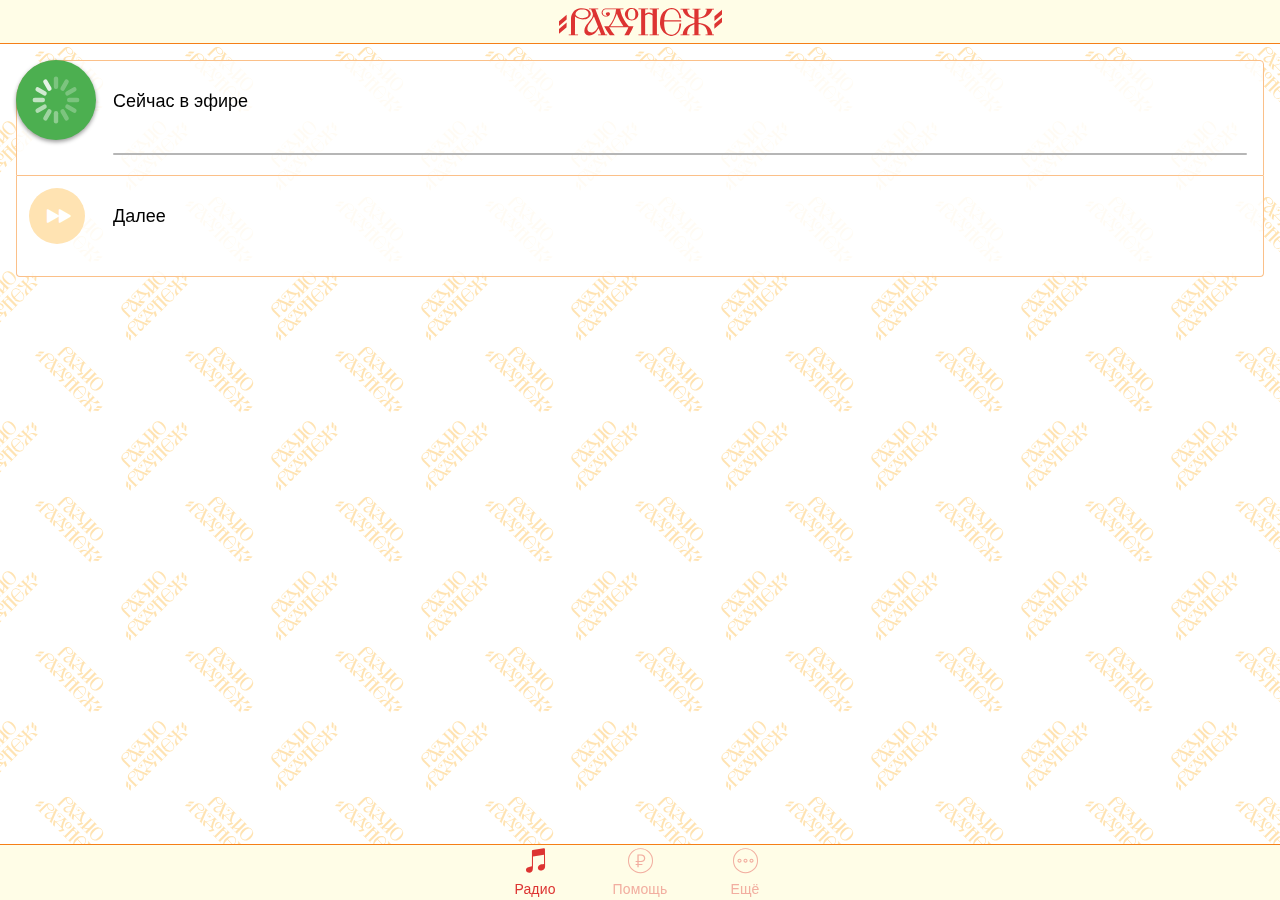
==== www/index.html @ 99fb654f "Initial commit" ====
<!DOCTYPE html>
<html>
    <head>
        <!-- Required meta tags-->
        <meta charset="utf-8">
        <meta name="viewport" content="width=device-width, initial-scale=1, maximum-scale=1, minimum-scale=1, user-scalable=no, minimal-ui, viewport-fit=cover">
        <meta name="apple-mobile-web-app-capable" content="yes">
        <!-- Color theme for statusbar -->
        <meta name="theme-color" content="#2196f3">
        <!-- Your app title -->
        <title>Радио «Радонеж»</title>
        <!-- For iOS theme only -->
        <link rel="stylesheet" href="css/framework7.ios.min.css">
        <!-- Icons -->
        <link rel="stylesheet" href="css/framework7-icons.css">
        <!-- Path to your custom app styles-->
        <link rel="stylesheet" href="css/app.css">
    </head>
<body>
    <!-- App root element -->
    <div id="app">
        <!-- Statusbar overlay -->
        <div class="statusbar"></div>

        <!-- Your main view, should have "view-main" class -->
        <div class="view view-main">
            <!-- Initial Page, "data-name" contains page name -->
            <div class="page">

                        <!-- Top Navbar -->
                        <div class="navbar">
                            <div class="navbar-inner">
                                <div class="title home-page"></div>
                            </div>
                        </div>

                        <div class="toolbar tabbar tabbar-labels">
                            <div class="toolbar-inner">

                                <a href="#radio" class="tab-link tab-link-active">
                                    <!-- Different icons for iOS and MD themes -->
                                    <i class="icon f7-icons">tune</i>
                                    <i class="icon f7-icons active">tune_fill</i>
                                    <!-- Label text -->
                                    <span class="tabbar-label">Радио</span>
                                </a>

                                <a href="#help" class="tab-link">
                                    <!-- Different icons for iOS and MD themes -->
                                    <i class="icon f7-icons">money_rubl</i>
                                    <i class="icon f7-icons active">money_rubl_fill</i>
                                    <!-- Label text -->
                                    <span class="tabbar-label">Помощь</span>
                                </a>

                                <a href="#more" class="tab-link">
                                    <!-- Different icons for iOS and MD themes -->
                                    <i class="icon f7-icons">more_round</i>
                                    <i class="icon f7-icons active">more_round_fill</i>
                                    <!-- Label text -->
                                    <span class="tabbar-label">Ещё</span>
                                </a>

                            </div>
                        </div>
                                    

                        <div class="tabs-swipeable-wrap">
                            <div class="tabs">

                                <div id="radio" class="page-content tab tab-active ptr-content">
                                    <div class="ptr-preloader">
                                        <div class="preloader"></div>
                                        <div class="ptr-arrow"></div>
                                    </div>
                                    <div class="r-block r-play">
                                        <div class="r-play-button">
                                            <div class="r-play-button-play">
                                                <i class="icon f7-icons">play_fill</i>
                                            </div>
                                            <div class="r-play-button-pause">
                                                <i class="icon f7-icons">pause_fill</i>
                                            </div>
                                            <div class="r-play-button-loading">
                                                <div class="preloader color-white"></div>
                                            </div>
                                        </div>
                                        <div class="r-block-title">Сейчас в эфире</div>
                                        <p class="r-block-body" id="playing-now"></p>
                                        <div class="r-block-progress">
                                            <div class="r-block-progress-loading">
                                                <span class="progressbar"></span>
                                            </div>
                                            <div class="r-block-progress-playback">
                                                <span class="progressbar-infinite"></span>
                                            </div>
                                        </div>
                                    </div>
                                    <div class="r-block r-next">
                                        <div class="r-next-button">
                                            <i class="icon f7-icons">fastforward_fill</i>
                                        </div>
                                        <div class="r-block-title">Далее</div>
                                        <p class="r-block-body" id="playing-next"></p>
                                    </div>
                                </div>

                                <div id="help" class="page-content tab">
                                    <div class="r-block">
                                        <div class="r-block-title">Помощь</div>
                                        <p class="r-block-body">Дорогие братья и сестры! Радио и газета Радонеж существуют только благодаря вашей поддержке!</p>
                                        <div class="list no-hairlines-md">
                                            <form id="donation">
                                                <ul>
                                                    <li class="item-content item-input">
                                                        <div class="item-inner">
                                                            <div class="item-input-wrap">
                                                                <input type="number" placeholder="Введите сумму в рублях" name="sum" />
                                                                <span class="input-clear-button"></span>
                                                            </div>
                                                        </div>
                                                    </li>
                                                </ul>
                                            </form>
                                        </div>
                                        <div class="button-wrapper">
                                            <button type="button" class="button button-help" id="donate">Помочь</button>
                                        </div>
                                        <div class="images">
                                            <div class="row">
                                                <div class="col-25">
                                                    <div class="img-card"></div>
                                                </div>
                                                <div class="col-25">
                                                    <div class="img-card"></div>
                                                </div>
                                                <div class="col-25">
                                                    <div class="img-card"></div>
                                                </div>
                                                <div class="col-25">
                                                    <div class="img-card"></div>
                                                </div>
                                            </div>
                                        </div>
                                    </div>
                                </div>

                                <div id="more" class="page-content tab">
                                    <div class="r-block">
                                        <span class="list links-list">
                                            <ul>
                                                <li>
                                                    <a href="#" onclick="window.plugins.socialsharing.share('Message only')" class="item-content">
                                                        <span class="item-inner">
                                                            <span class="item-before"><i class="icon f7-icons">share</i></span>
                                                            <span class="item-before"><i class="icon f7-icons color-red active">share_fill</i></span>
                                                            <span class="item-title">&nbsp;&nbsp;Поделиться</span>
                                                            <span class="item-after"></span>
                                                        </span>
                                                    </a>
                                                </li>
                                                <li>
                                                    <a href="#" onclick="window.open('http://radonezh.ru', '_system')" class="item-content external">
                                                        <span class="item-inner">
                                                            <span class="item-before"><i class="icon f7-icons">world</i></span>
                                                            <span class="item-before"><i class="icon f7-icons color-red active">world_fill</i></span>
                                                            <span class="item-title">&nbsp;&nbsp;Перейти на сайт</span>
                                                            <span class="item-after"></span>
                                                        </span>
                                                    </a>
                                                </li>
                                                <li>
                                                    <a href="/settings/" class="item-content">
                                                        <span class="item-inner">
                                                            <span class="item-before"><i class="icon f7-icons">settings</i></span>
                                                            <span class="item-before"><i class="icon f7-icons color-red active">settings_fill</i></span>
                                                            <span class="item-title">&nbsp;&nbsp;Настройки</span>
                                                            <span class="item-after"></span>
                                                        </span>
                                                    </a>
                                                </li>
                                                <li>
                                                    <a href="/about/" class="item-content">
                                                        <span class="item-inner">
                                                            <span class="item-before"><i class="icon f7-icons">info</i></span>
                                                            <span class="item-before"><i class="icon f7-icons color-red active">info_fill</i></span>
                                                            <span class="item-title">&nbsp;&nbsp;О приложении</span>
                                                            <span class="item-after"></span>
                                                        </span>
                                                    </a>
                                                </li>
                                            </ul>
                                        </div>
                                    </div>
                                </div>

                            </div>
                        </div>

            </div>
        <!-- / Your main view, should have "view-main" class -->
        </div>
    <!-- / App root element -->    
    </div>

    <!-- Cordova js -->
    <script type="text/javascript" src="cordova.js"></script>
    <!-- Path to Framework7 Library JS-->
    <script type="text/javascript" src="js/framework7.min.js"></script>
    <!-- Path to md5 js-->
    <script type="text/javascript" src="js/md5.js"></script>
    <!-- Path to your app js-->
    <script type="text/javascript" src="js/app.js"></script>
</body>
</html>
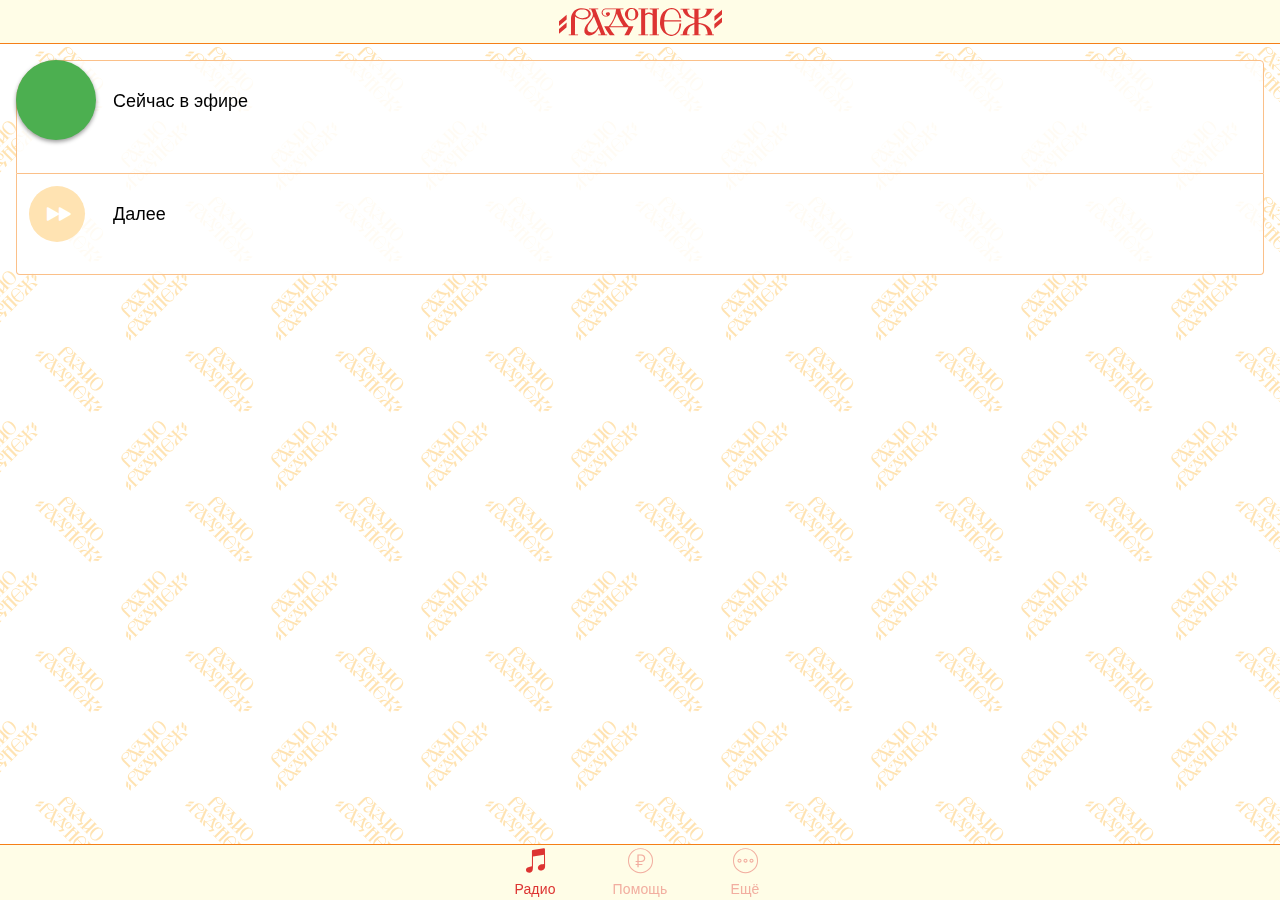
==== commit 6884f610: "Update index.html" ====
--- a/www/index.html
+++ b/www/index.html
@@ -13,6 +13,8 @@
         <link rel="stylesheet" href="css/framework7.ios.min.css">
         <!-- Icons -->
         <link rel="stylesheet" href="css/framework7-icons.css">
+        <!-- Keypad -->
+        <link rel="stylesheet" href="css/framework7.keypad.min.css">
         <!-- Path to your custom app styles-->
         <link rel="stylesheet" href="css/app.css">
     </head>
@@ -115,7 +117,7 @@
                                                     <li class="item-content item-input">
                                                         <div class="item-inner">
                                                             <div class="item-input-wrap">
-                                                                <input type="number" placeholder="Введите сумму в рублях" name="sum" />
+                                                                <input type="number" placeholder="Введите сумму в рублях" name="sum" id="sum" />
                                                                 <span class="input-clear-button"></span>
                                                             </div>
                                                         </div>
@@ -150,7 +152,7 @@
                                         <span class="list links-list">
                                             <ul>
                                                 <li>
-                                                    <a href="#" onclick="window.plugins.socialsharing.share('Message only')" class="item-content">
+                                                    <a href="#" onclick="window.plugins.socialsharing.share('Слушайте Радио «Радонеж»! https://itunes.apple.com/app/id1363784332')" class="item-content">
                                                         <span class="item-inner">
                                                             <span class="item-before"><i class="icon f7-icons">share</i></span>
                                                             <span class="item-before"><i class="icon f7-icons color-red active">share_fill</i></span>
@@ -207,9 +209,11 @@
     <script type="text/javascript" src="cordova.js"></script>
     <!-- Path to Framework7 Library JS-->
     <script type="text/javascript" src="js/framework7.min.js"></script>
+    <!-- Path to Keypad Framework7 Library JS-->
+    <script type="text/javascript" src="js/framework7.keypad.min.js"></script>
     <!-- Path to md5 js-->
     <script type="text/javascript" src="js/md5.js"></script>
     <!-- Path to your app js-->
     <script type="text/javascript" src="js/app.js"></script>
 </body>
-</html>+</html>
--- a/www/css/framework7.keypad.min.css
+++ b/www/css/framework7.keypad.min.css
@@ -0,0 +1,12 @@
+/**
+ * Framework7 Plugin Keypad 2.0.0
+ * Keypad plugin extends Framework7 with additional custom keyboards
+ * http://framework7.io/plugins/
+ *
+ * Copyright 2014-2018 Vladimir Kharlampidi
+ *
+ * Released under the MIT License
+ *
+ * Released on: February 25, 2018
+ */
+.keypad-popover{width:300px}.keypad-popover .keypad{height:260px}.ios .keypad-popover .toolbar{background:0 0}.ios .keypad-popover .toolbar:before{display:none!important}.ios .keypad-popover .toolbar:after{content:'';position:absolute;background-color:rgba(0,0,0,.1);display:block;z-index:15;top:auto;right:auto;bottom:0;left:0;height:1px;width:100%;-webkit-transform-origin:50% 100%;transform-origin:50% 100%}html.device-pixel-ratio-2 .ios .keypad-popover .toolbar:after{-webkit-transform:scaleY(.5);transform:scaleY(.5)}html.device-pixel-ratio-3 .ios .keypad-popover .toolbar:after{-webkit-transform:scaleY(.33);transform:scaleY(.33)}.ios .keypad-popover .keypad-buttons{overflow:hidden;border-radius:13px 13px 13px 13px}.ios .keypad-popover .toolbar~.keypad-buttons{border-radius:0 0 13px 13px}@media (orientation:landscape) and (max-height:415px){.keypad-sheet{height:200px}}.ios .keypad-sheet .sheet-modal-inner:before{content:'';position:absolute;background-color:rgba(92,94,96,.35);display:block;z-index:15;top:0;right:auto;bottom:auto;left:0;height:1px;width:100%;-webkit-transform-origin:50% 0;transform-origin:50% 0}html.device-pixel-ratio-2 .ios .keypad-sheet .sheet-modal-inner:before{-webkit-transform:scaleY(.5);transform:scaleY(.5)}html.device-pixel-ratio-3 .ios .keypad-sheet .sheet-modal-inner:before{-webkit-transform:scaleY(.33);transform:scaleY(.33)}.keypad-inline{height:200px}.keypad-inline.keypad-type-calculator{height:260px}.keypad-inline .keypad-buttons,.keypad-popover .keypad .keypad-buttons{height:100%}.md .keypad-inline .toolbar~.keypad-buttons,.md .keypad-popover .keypad .toolbar~.keypad-buttons{height:calc(100% - 48px)}.ios .keypad-inline .toolbar~.keypad-buttons,.ios .keypad-popover .keypad .toolbar~.keypad-buttons{height:calc(100% - 44px)}i.icon-keypad-delete{width:22px;height:16px;background-size:22px 16px;background-image:url("data:image/svg+xml;charset=utf-8,<svg xmlns='http://www.w3.org/2000/svg' viewBox='0 0 22 16'><path d='M18,0h-8C8.9,0,7.9,0.5,7.1,1.2c0,0,0,0,0,0L1,7.2C0.6,7.7,0.6,8.4,1,8.8l4.9,4.7L7,14.6c0,0,0,0,0,0c0.7,0.9,1.8,1.4,3,1.4 h8c2.2,0,4-1.8,4-4V4C22,1.8,20.2,0,18,0z M17.3,11.2l-0.7,0.7l-3.2-3.2l-3.2,3.2l-0.7-0.7L12.8,8L9.6,4.8l0.7-0.7l3.2,3.2l3.2-3.2 l0.7,0.7L14.2,8L17.3,11.2z' fill='%23000000'/></svg>")}.keypad-buttons{color:#000;display:-webkit-box;display:-ms-flexbox;display:flex;-ms-flex-wrap:wrap;flex-wrap:wrap}.keypad-button{background:#fcfcfd;position:relative;text-align:center;cursor:pointer;width:33.33333333%;width:calc(100% / 3);height:25%;display:-webkit-box;display:-ms-flexbox;display:flex;-webkit-box-orient:vertical;-webkit-box-direction:normal;-ms-flex-direction:column;flex-direction:column;-webkit-box-pack:center;-ms-flex-pack:center;justify-content:center;-webkit-box-align:center;-ms-flex-align:center;align-items:center;-webkit-box-sizing:border-box;box-sizing:border-box}.keypad-button:after{content:'';position:absolute;background-color:rgba(0,0,0,.1);display:block;z-index:15;top:0;right:0;bottom:auto;left:auto;width:1px;height:100%;-webkit-transform-origin:100% 50%;transform-origin:100% 50%}html.device-pixel-ratio-2 .keypad-button:after{-webkit-transform:scaleX(.5);transform:scaleX(.5)}html.device-pixel-ratio-3 .keypad-button:after{-webkit-transform:scaleX(.33);transform:scaleX(.33)}.keypad-button:before{content:'';position:absolute;background-color:rgba(0,0,0,.1);display:block;z-index:15;top:0;right:auto;bottom:auto;left:0;height:1px;width:100%;-webkit-transform-origin:50% 0;transform-origin:50% 0}html.device-pixel-ratio-2 .keypad-button:before{-webkit-transform:scaleY(.5);transform:scaleY(.5)}html.device-pixel-ratio-3 .keypad-button:before{-webkit-transform:scaleY(.33);transform:scaleY(.33)}.keypad-button:not(.keypad-dummy-button).active-state{background:#bcc0c5}.keypad-button.keypad-button-dark{background:#ddd}.keypad-button.keypad-button-dark:not(.keypad-dummy-button).active-state{background:#fcfcfd}.keypad-button.keypad-dummy-button{cursor:default}.keypad-type-numpad .keypad-button:nth-child(3n):after{display:none!important}.keypad-type-numpad .keypad-button:nth-child(-n+3):before{display:none!important}.keypad-type-numpad .keypad-button.keypad-button-double{width:66.66666667%;width:calc(100% / 3 * 2)}.keypad-type-calculator .keypad-button{width:25%;height:20%;font-weight:300}.keypad-type-calculator .keypad-button:nth-child(4n):after{display:none!important}.keypad-type-calculator .keypad-button:nth-child(-n+4):before{display:none!important}.keypad-type-calculator .keypad-button.keypad-button-double{width:50%}.keypad-button.calc-operator-button{color:#fff;background:#ff9500}.keypad-button.calc-operator-button.active-state{background:#e0750e}.keypad-button.calc-operator-button.calc-operator-active{border:1px solid rgba(0,0,0,.4)}.keypad-button-letters,.keypad-button-number{display:block}.keypad-button-number{font-size:28px;line-height:1}.keypad-button-letters{font-size:11px;line-height:15px;height:15px}.list input[type=calculator],.list input[type=numpad]{-webkit-appearance:none;-moz-appearance:none;appearance:none;-webkit-box-sizing:border-box;box-sizing:border-box;border:none;background:0 0;border-radius:0;-webkit-box-shadow:none;box-shadow:none;display:block;padding:0;margin:0;width:100%;color:#000;font-family:inherit}.ios .list input[type=calculator],.ios .list input[type=numpad]{height:44px;font-size:17px}.md .list input[type=calculator],.md .list input[type=numpad]{height:36px;font-size:16px}
--- a/www/css/app.css
+++ b/www/css/app.css
@@ -257,6 +257,14 @@
 .ios .list input[type=number] {
     text-align: center;
 }
+
+.ios .keypad-button-letters {
+    display: none;
+}
+.ios .link.sheet-close.popover-close {
+    color: #4caf50;
+}
+
 .ios .button-wrapper {
     padding: 16px;
 }
@@ -291,4 +299,4 @@
 }
 .images .row .col-25:nth-child(4) .img-card {
     background-image: url(../img/maestro.svg);
-}+}
